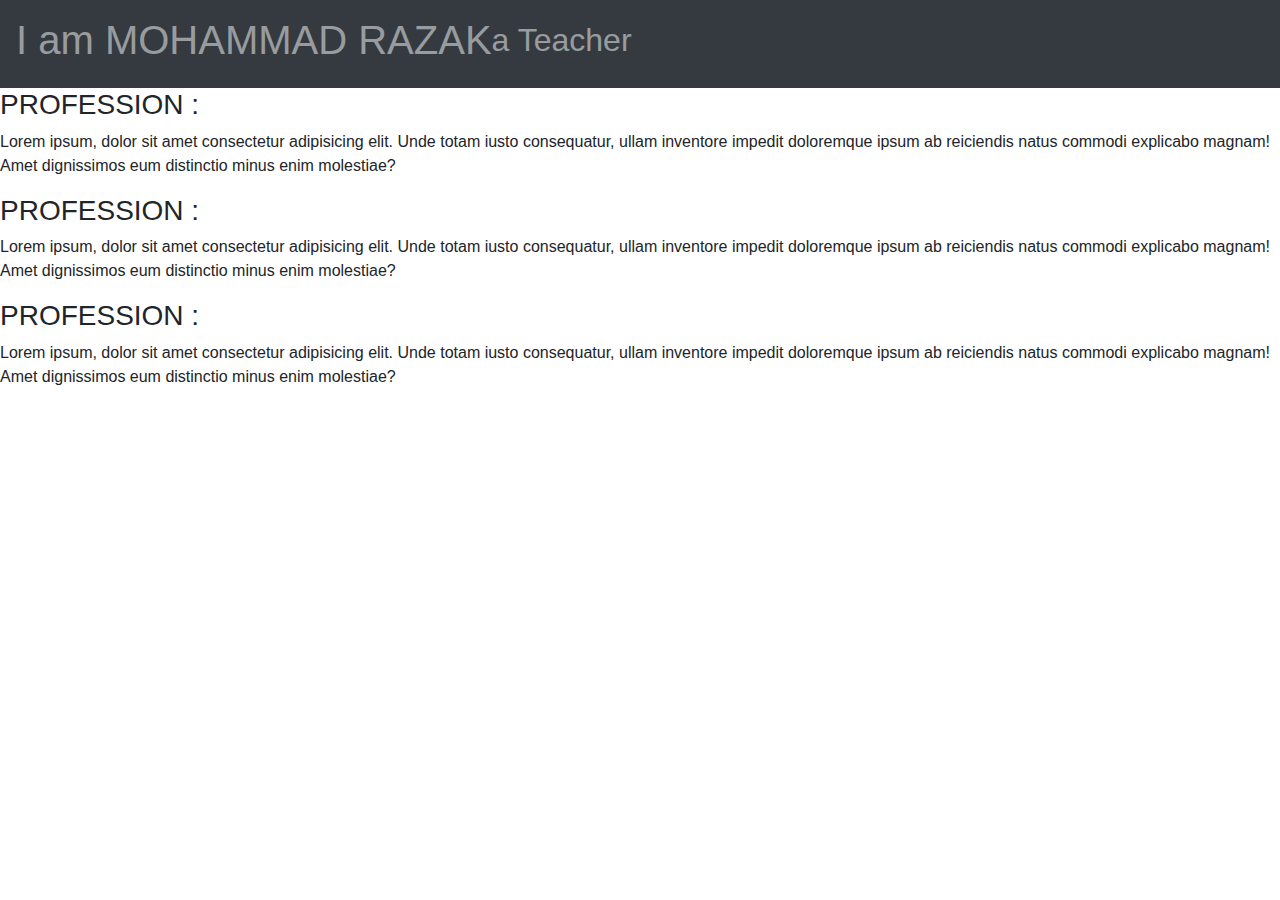
==== profile.html @ b0b4e62f "Add files via upload" ====
<!DOCTYPE html>
<html lang="en">
<head>
    <meta charset="UTF-8">
    <meta http-equiv="X-UA-Compatible" content="IE=edge">
    <meta name="viewport" content="width=device-width, initial-scale=1.0">
    <title>MD.RAZAK</title>
    
    <link rel="stylesheet" href="https://fonts.googleapis.com/css2?family=Bruno+Ace+SC&display=swap">
    <link rel="stylesheet" href="https://fonts.googleapis.com/css2?family=Bruno+Ace&display=swap">
    <link rel="stylesheet" href="styles.css">
    <link rel="stylesheet" href="">
    <link rel="stylesheet" href="https://stackpath.bootstrapcdn.com/bootstrap/4.3.1/css/bootstrap.min.css" integrity="sha384-ggOyR0iXCbMQv3Xipma34MD+dH/1fQ784/j6cY/iJTQUOhcWr7x9JvoRxT2MZw1T" crossorigin="anonymous">
      
      
</head>
<body>
    <nav class="navbar navbar-expand-sm bg-dark navbar-dark">
    <h1 class="navbar-text">I am MOHAMMAD RAZAK</h1>
   
    <h2 class="navbar-text">a Teacher</h2>
    </nav>




<div>
    <H3>PROFESSION : </H3>
    <p>Lorem ipsum, dolor sit amet consectetur adipisicing elit. Unde totam iusto consequatur, ullam inventore impedit doloremque ipsum ab reiciendis natus commodi explicabo magnam! Amet dignissimos eum distinctio minus enim molestiae?</p>
</div>
<div>
    <H3>PROFESSION : </H3>
    <p>Lorem ipsum, dolor sit amet consectetur adipisicing elit. Unde totam iusto consequatur, ullam inventore impedit doloremque ipsum ab reiciendis natus commodi explicabo magnam! Amet dignissimos eum distinctio minus enim molestiae?</p>
</div>
<div>
    <H3>PROFESSION : </H3>
    <p>Lorem ipsum, dolor sit amet consectetur adipisicing elit. Unde totam iusto consequatur, ullam inventore impedit doloremque ipsum ab reiciendis natus commodi explicabo magnam! Amet dignissimos eum distinctio minus enim molestiae?</p>
</div>
</body>
</html>
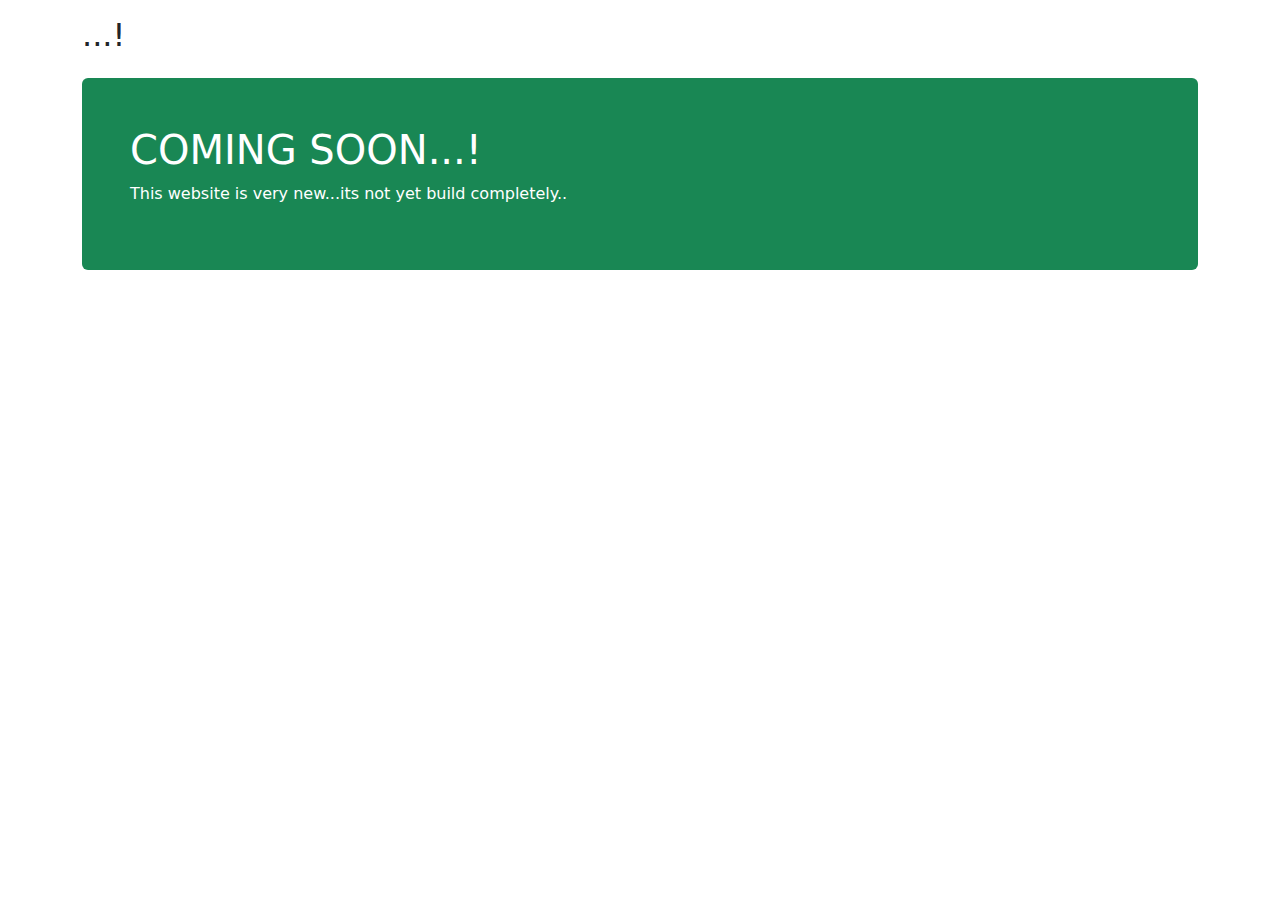
==== commit a19920a9: "Add files via upload" ====
--- a/profile.html
+++ b/profile.html
@@ -1,40 +1,19 @@
 <!DOCTYPE html>
-<html lang="en">
+<html>
 <head>
-    <meta charset="UTF-8">
-    <meta http-equiv="X-UA-Compatible" content="IE=edge">
-    <meta name="viewport" content="width=device-width, initial-scale=1.0">
-    <title>MD.RAZAK</title>
-    
-    <link rel="stylesheet" href="https://fonts.googleapis.com/css2?family=Bruno+Ace+SC&display=swap">
-    <link rel="stylesheet" href="https://fonts.googleapis.com/css2?family=Bruno+Ace&display=swap">
-    <link rel="stylesheet" href="styles.css">
-    <link rel="stylesheet" href="">
-    <link rel="stylesheet" href="https://stackpath.bootstrapcdn.com/bootstrap/4.3.1/css/bootstrap.min.css" integrity="sha384-ggOyR0iXCbMQv3Xipma34MD+dH/1fQ784/j6cY/iJTQUOhcWr7x9JvoRxT2MZw1T" crossorigin="anonymous">
-      
-      
+  <meta name="viewport" content="width=device-width, initial-scale=1">
+  <link href="https://cdn.jsdelivr.net/npm/bootstrap@5.2.3/dist/css/bootstrap.min.css" rel="stylesheet">
+  <script src="https://cdn.jsdelivr.net/npm/bootstrap@5.2.3/dist/js/bootstrap.bundle.min.js"></script>
 </head>
 <body>
-    <nav class="navbar navbar-expand-sm bg-dark navbar-dark">
-    <h1 class="navbar-text">I am MOHAMMAD RAZAK</h1>
-   
-    <h2 class="navbar-text">a Teacher</h2>
-    </nav>
 
+<div class="container mt-3">
+  <h2>...!</h2>
+  <div class="mt-4 p-5 bg-success text-white rounded">
+    <h1>COMING SOON...!</h1> 
+    <p>This website is very new...its not yet build completely..</p> 
+  </div>
+</div>
 
-
-
-<div>
-    <H3>PROFESSION : </H3>
-    <p>Lorem ipsum, dolor sit amet consectetur adipisicing elit. Unde totam iusto consequatur, ullam inventore impedit doloremque ipsum ab reiciendis natus commodi explicabo magnam! Amet dignissimos eum distinctio minus enim molestiae?</p>
-</div>
-<div>
-    <H3>PROFESSION : </H3>
-    <p>Lorem ipsum, dolor sit amet consectetur adipisicing elit. Unde totam iusto consequatur, ullam inventore impedit doloremque ipsum ab reiciendis natus commodi explicabo magnam! Amet dignissimos eum distinctio minus enim molestiae?</p>
-</div>
-<div>
-    <H3>PROFESSION : </H3>
-    <p>Lorem ipsum, dolor sit amet consectetur adipisicing elit. Unde totam iusto consequatur, ullam inventore impedit doloremque ipsum ab reiciendis natus commodi explicabo magnam! Amet dignissimos eum distinctio minus enim molestiae?</p>
-</div>
 </body>
-</html>+</html>
